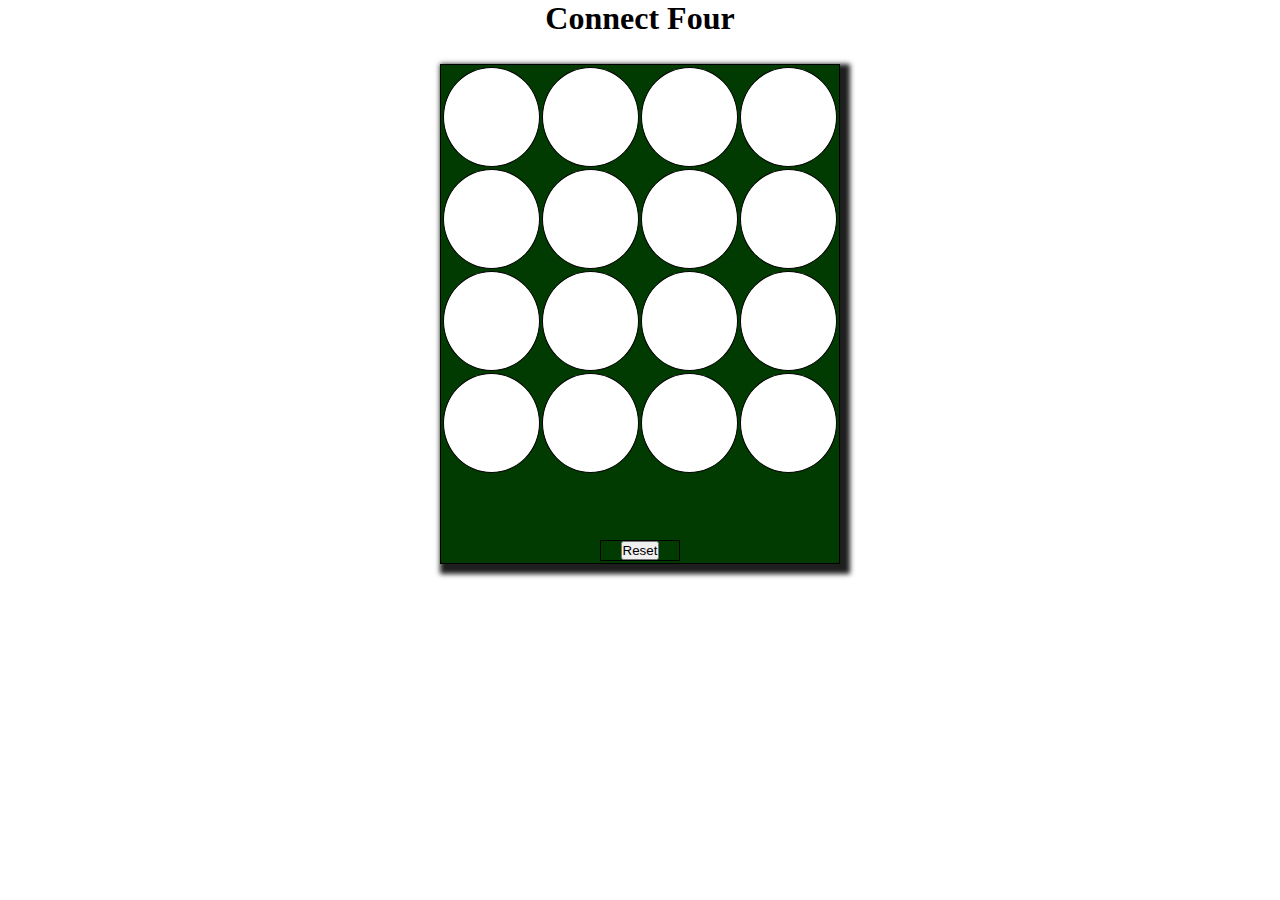
==== main.html @ f0d0b85f "initial files and work" ====
<!DOCTYPE html>
<html lang="en">
<head>
    <meta charset="UTF-8">
    <meta http-equiv="X-UA-Compatible" content="IE=edge">
    <meta name="viewport" content="width=device-width, initial-scale=1.0">
    <title>Connect Four</title>
    <link rel="stylesheet" href="main.css" class="src">
</head>
<body>
    <h1>Connect Four</h1>
<div class="container">
    <h2 class="playerTurn"></h2>
</div>
<div class="GameTable">
    <table>
        <tr>
            <td class="slot" id="_1"></td>
            <td class="slot" id="_2"></td>
            <td class="slot" id="_3"></td>
            <td class="slot" id="_4"></td>
        </tr>
        <tr>
            <td class="slot" id="_5"></td>
            <td class="slot" id="_6"></td>
            <td class="slot" id="_7"></td>
            <td class="slot" id="_8"></td>
        </tr>
        <tr>
            <td class="slot" id="_9"></td>
            <td class="slot" id="_10"></td>
            <td class="slot" id="_11"></td>
            <td class="slot" id="_12"></td>
        </tr>
        <tr>
            <td class="slot" id="_13"></td>
            <td class="slot" id="_14"></td>
            <td class="slot" id="_15"></td>
            <td class="slot" id="_16"></td>
        </tr>
    </table>
</div>
<div class="resetButton">
    <button>Reset</button>
</div>
<!-- <div class="gamepiece-images">
    <img id="yellowpiece" src="https://upload.wikimedia.org/wikipedia/commons/thumb/4/43/Disc_Plain_yellow.svg/460px-Disc_Plain_yellow.svg.png">
    <img id="redpiece" src="https://kevinshannon.dev/connect4/img/bestchipred.png">
</div> -->
</body>
</html>
---- main.css ----
*{
    margin: 0 auto;
    padding: 0;
    /* ensuring all the boxes are the same size: */
    box-sizing: border-box;
}
.container {
    display: flex;
    flex-direction: column-reverse;

}
.GameTable {
    border: 1px solid black;
    position: absolute;
    top: 4rem;
    left: 50%;
    /* transforms our table into a 2D variable and makes it in the middle of the screen with -50% */
    transform: translate(-50%); 
    width: 400px;
    height: 500px;
    background: rgb(1, 59, 1);
    /* applying a shadow to each box for look */
    box-shadow: 5px 5px 5px 5px rgb(31, 30, 30);
}
.slot {
    width: 100px;
    height: 100px;
    background: white;
    padding: 5%;
    border: 1px solid black;
    border-radius: 50%;
}
h1 {
    text-align: center;
}
.resetButton {
    position: absolute;
    top: 60vh; 
    left: 50%;
    transform: translate(-50%);
    border: 1px solid black;
    width: 5rem;
    text-align: center;
}
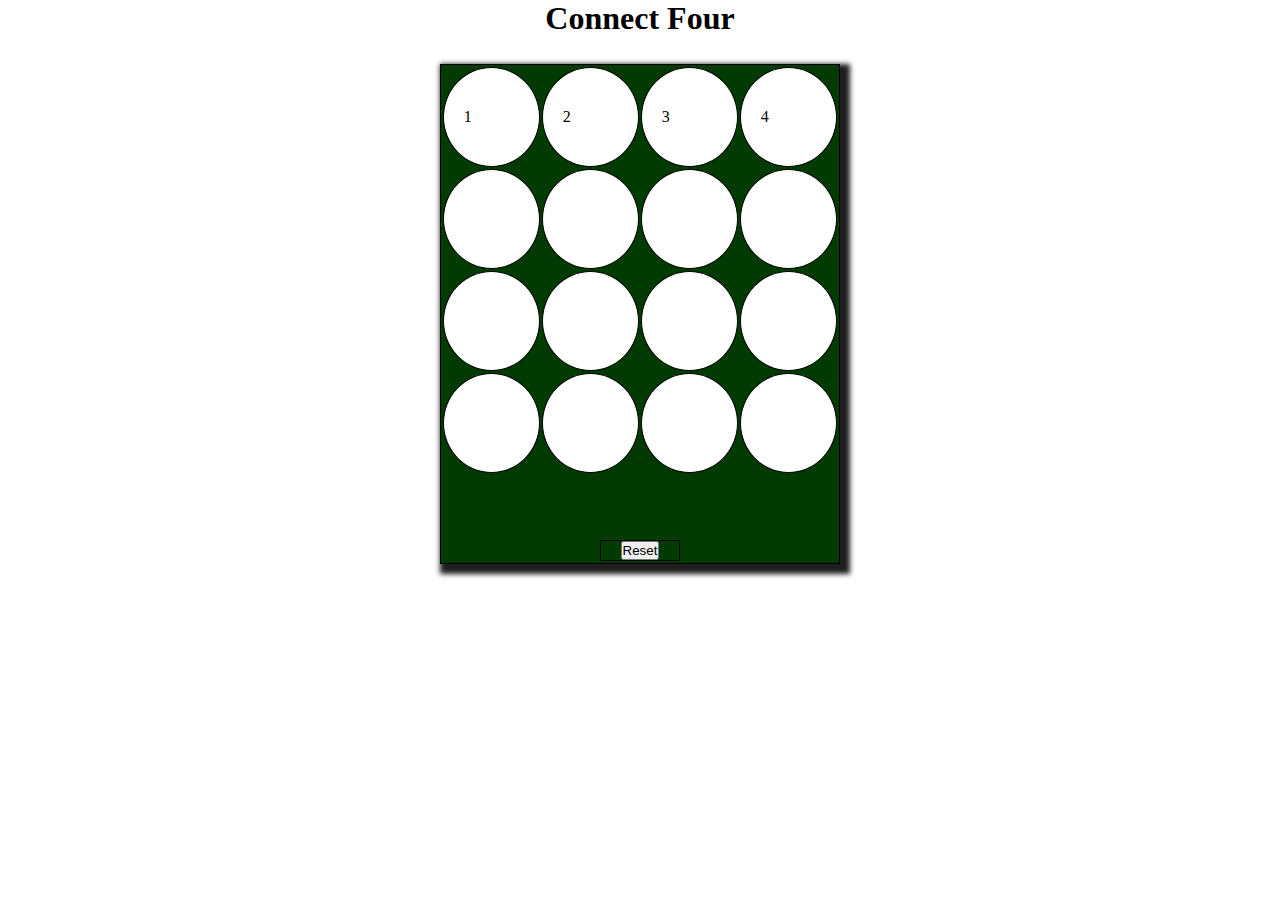
==== commit 172376ee: "recent changes" ====
--- a/main.html
+++ b/main.html
@@ -12,35 +12,35 @@
 <div class="container">
     <h2 class="playerTurn"></h2>
 </div>
-<div class="GameTable">
+<div class="gameTable">
     <table>
         <tr>
-            <td class="slot" id="_1"></td>
-            <td class="slot" id="_2"></td>
-            <td class="slot" id="_3"></td>
-            <td class="slot" id="_4"></td>
+            <td class="slot" id="1-1">1</td>
+            <td class="slot" id="1-2">2</td>
+            <td class="slot" id="1-3">3</td>
+            <td class="slot" id="1-4">4</td>
         </tr>
         <tr>
-            <td class="slot" id="_5"></td>
-            <td class="slot" id="_6"></td>
-            <td class="slot" id="_7"></td>
-            <td class="slot" id="_8"></td>
+            <td class="slot" id="2-1"></td>
+            <td class="slot" id="2-2"></td>
+            <td class="slot" id="2-3"></td>
+            <td class="slot" id="2-4"></td>
         </tr>
         <tr>
-            <td class="slot" id="_9"></td>
-            <td class="slot" id="_10"></td>
-            <td class="slot" id="_11"></td>
-            <td class="slot" id="_12"></td>
+            <td class="slot" id="3-1"></td>
+            <td class="slot" id="3-2"></td>
+            <td class="slot" id="3-3"></td>
+            <td class="slot" id="3-4"></td>
         </tr>
         <tr>
-            <td class="slot" id="_13"></td>
-            <td class="slot" id="_14"></td>
-            <td class="slot" id="_15"></td>
-            <td class="slot" id="_16"></td>
+            <td class="slot" id="4-1"></td>
+            <td class="slot" id="4-2"></td>
+            <td class="slot" id="4-3"></td>
+            <td class="slot" id="4-4"></td>
         </tr>
     </table>
 </div>
-<div class="resetButton">
+<div class="resetButton" id="resetButton">
     <button>Reset</button>
 </div>
 <!-- <div class="gamepiece-images">
@@ -48,4 +48,5 @@
     <img id="redpiece" src="https://kevinshannon.dev/connect4/img/bestchipred.png">
 </div> -->
 </body>
+<script src="main.js"></script>
 </html>--- a/main.css
+++ b/main.css
@@ -9,7 +9,7 @@
     flex-direction: column-reverse;
 
 }
-.GameTable {
+.gameTable {
     border: 1px solid black;
     position: absolute;
     top: 4rem;
